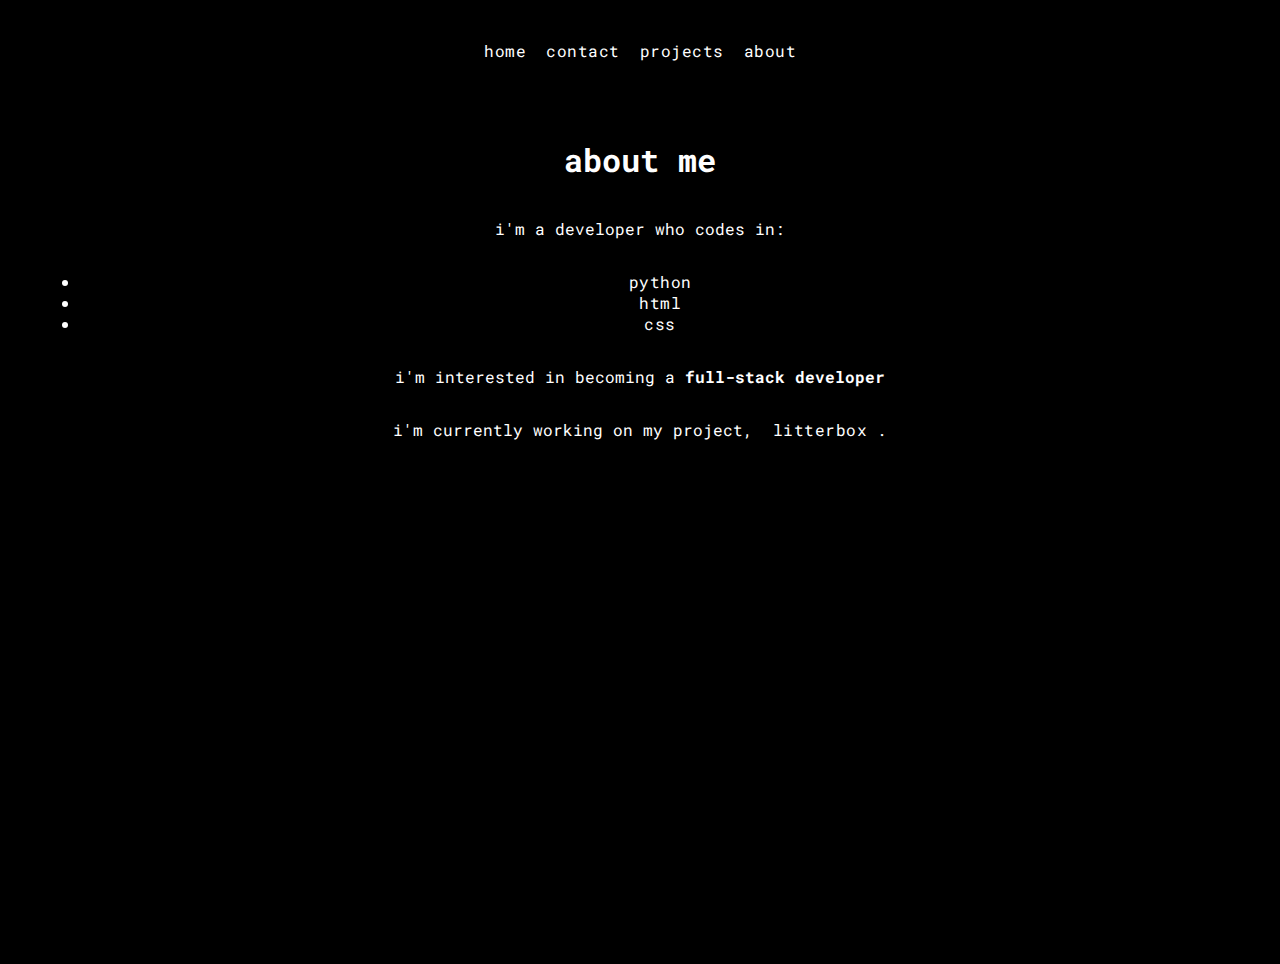
==== about.html @ 6daf3655 "remove light mode, add hover effect on hyperlinks" ====
<!DOCTYPE html>
<html lang="en">
<head>
    <meta charset="UTF-8">
    <meta http-equiv="X-UA-Compatible" content="IE=edge">
    <meta name="viewport" content="width=device-width, initial-scale=1.0">
    <link rel="icon" href="/assets/favicon.png" type="image/x-icon">
    <link rel="stylesheet" href="/stylesheets/main.css">
    <title>ploob.me | about</title>
</head>
<body>
    <nav>
        <a href="/">home</a>
        <a href="/contact.html">contact</a>
        <a href="https://github.com/Darmanitan?tab=repositories">projects</a>
        <a href="/about.html">about</a>
    </nav>
    <div class="content">
    <h1>about me</h1>
    <p>i'm a developer who codes in:</p>
    <ul>
        <li>python</li>
        <li>html</li>
        <li>css</li>
    </ul>
    <p>i'm interested in becoming a <strong>full-stack developer</strong></p>
    <p>i'm currently working on my project, <a href="http://github.com/darmanitan/litterbox">litterbox</a>.</p>
    </div>

    <script>
        document.onkeypress = function (e) {
            e = e || window.event;

            if(e.keyCode == 13) {
                document.documentElement.classList.toggle('dark-mode');
                document.querySelectorAll('.inverted').forEach((result) => {
                    result.classList.toggle('invert');
                })
            }
        }        
    </script>
</body>
</html>
---- stylesheets/main.css ----
@import url("https://fonts.googleapis.com/css2?family=Roboto+Mono&display=swap");

:root {
    color: white;
    --text-color: white;
    background-color: black;
    margin: 2rem;
  }
  
  html,
  body {
    font-family: "Roboto Mono";
    height: 100%;
  }
  
  a,
  li {
    position: relative;
    text-decoration: none;
    color: var(--text-color);
    letter-spacing: 0.5px;
    padding: 0 10px;
  }
  a:after{
    content: "";
    position: absolute;
    background-color: #ffc0cb;
    height: 2px;
    width: 0;
    left: 0;
    bottom: -10px;
    transition: 0.5s;
  }
  a:hover:after{
      width: 100%;
  }
  
  .content {
    text-align: center;
  
    display: flex;
    flex-direction: column;
    justify-content: center;
    height: 50%;
  }

  .inverted {
    display: block;
    margin-left: auto;
    margin-right: auto;
    padding: 2px;
  }

  nav {
    display: flex;
    justify-content: center;
  }
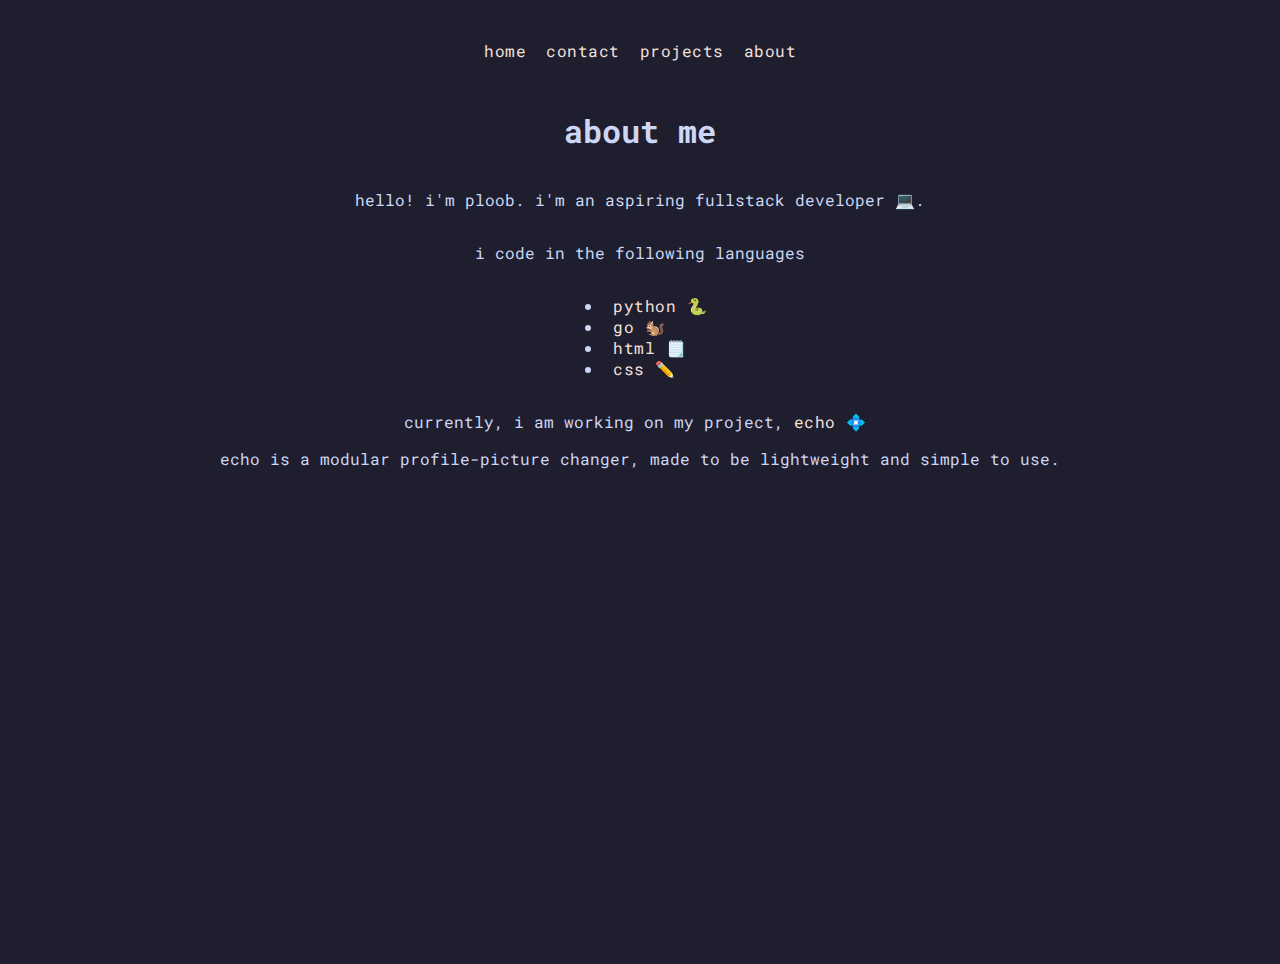
==== commit 1277d63a: "minor changes to lists + cattppucin theme" ====
--- a/about.html
+++ b/about.html
@@ -6,7 +6,7 @@
     <meta name="viewport" content="width=device-width, initial-scale=1.0">
     <link rel="icon" href="/assets/favicon.png" type="image/x-icon">
     <link rel="stylesheet" href="/stylesheets/main.css">
-    <title>ploob.me | about</title>
+    <title>ploob | about</title>
 </head>
 <body>
     <nav>
@@ -16,28 +16,19 @@
         <a href="/about.html">about</a>
     </nav>
     <div class="content">
-    <h1>about me</h1>
-    <p>i'm a developer who codes in:</p>
-    <ul>
-        <li>python</li>
-        <li>html</li>
-        <li>css</li>
-    </ul>
-    <p>i'm interested in becoming a <strong>full-stack developer</strong></p>
-    <p>i'm currently working on my project, <a href="http://github.com/darmanitan/litterbox">litterbox</a>.</p>
+        <h1>about me</h1>
+        <p>hello! i'm ploob. i'm an aspiring fullstack developer 💻.</p>
+        <p>i code in the following languages</p>
+        <div class="list">
+            <ul>
+                <li><a href="https://python.org">python 🐍</a></li>
+                <li><a href="https://go.dev/">go 🐿️</a></li>
+                <li><a href="https://html.com/">html 🗒️</a></li>
+                <li><a href="https://www.w3.org/Style/CSS/Overview.en.html">css ✏️</a></li>
+            </ul>
+        <p>currently, i am working on my project,<a href="http://github.com/darmanitan/echo">echo 💠</a></p>
+        <p>echo is a modular profile-picture changer, made to be lightweight and simple to use.</p>
+        </div>
     </div>
-
-    <script>
-        document.onkeypress = function (e) {
-            e = e || window.event;
-
-            if(e.keyCode == 13) {
-                document.documentElement.classList.toggle('dark-mode');
-                document.querySelectorAll('.inverted').forEach((result) => {
-                    result.classList.toggle('invert');
-                })
-            }
-        }        
-    </script>
 </body>
 </html>--- a/stylesheets/main.css
+++ b/stylesheets/main.css
@@ -1,20 +1,18 @@
 @import url("https://fonts.googleapis.com/css2?family=Roboto+Mono&display=swap");
 
 :root {
-    color: white;
-    --text-color: white;
-    background-color: black;
+    color: #cdd6f4;
+    --text-color: #f5e0dc;
+    background-color: #1e1e2e;
     margin: 2rem;
   }
-  
   html,
   body {
     font-family: "Roboto Mono";
     height: 100%;
   }
   
-  a,
-  li {
+  a{
     position: relative;
     text-decoration: none;
     color: var(--text-color);
@@ -24,7 +22,7 @@
   a:after{
     content: "";
     position: absolute;
-    background-color: #ffc0cb;
+    background-color: #a6e3a1;
     height: 2px;
     width: 0;
     left: 0;
@@ -37,13 +35,11 @@
   
   .content {
     text-align: center;
-  
     display: flex;
     flex-direction: column;
     justify-content: center;
     height: 50%;
   }
-
   .inverted {
     display: block;
     margin-left: auto;
@@ -55,4 +51,14 @@
     display: flex;
     justify-content: center;
   }
-  +  .list {
+    text-align: center;
+  }
+  
+  .list ul {
+    display: inline-block;
+  }
+  
+  .list ul li {
+    text-align: left;
+  }